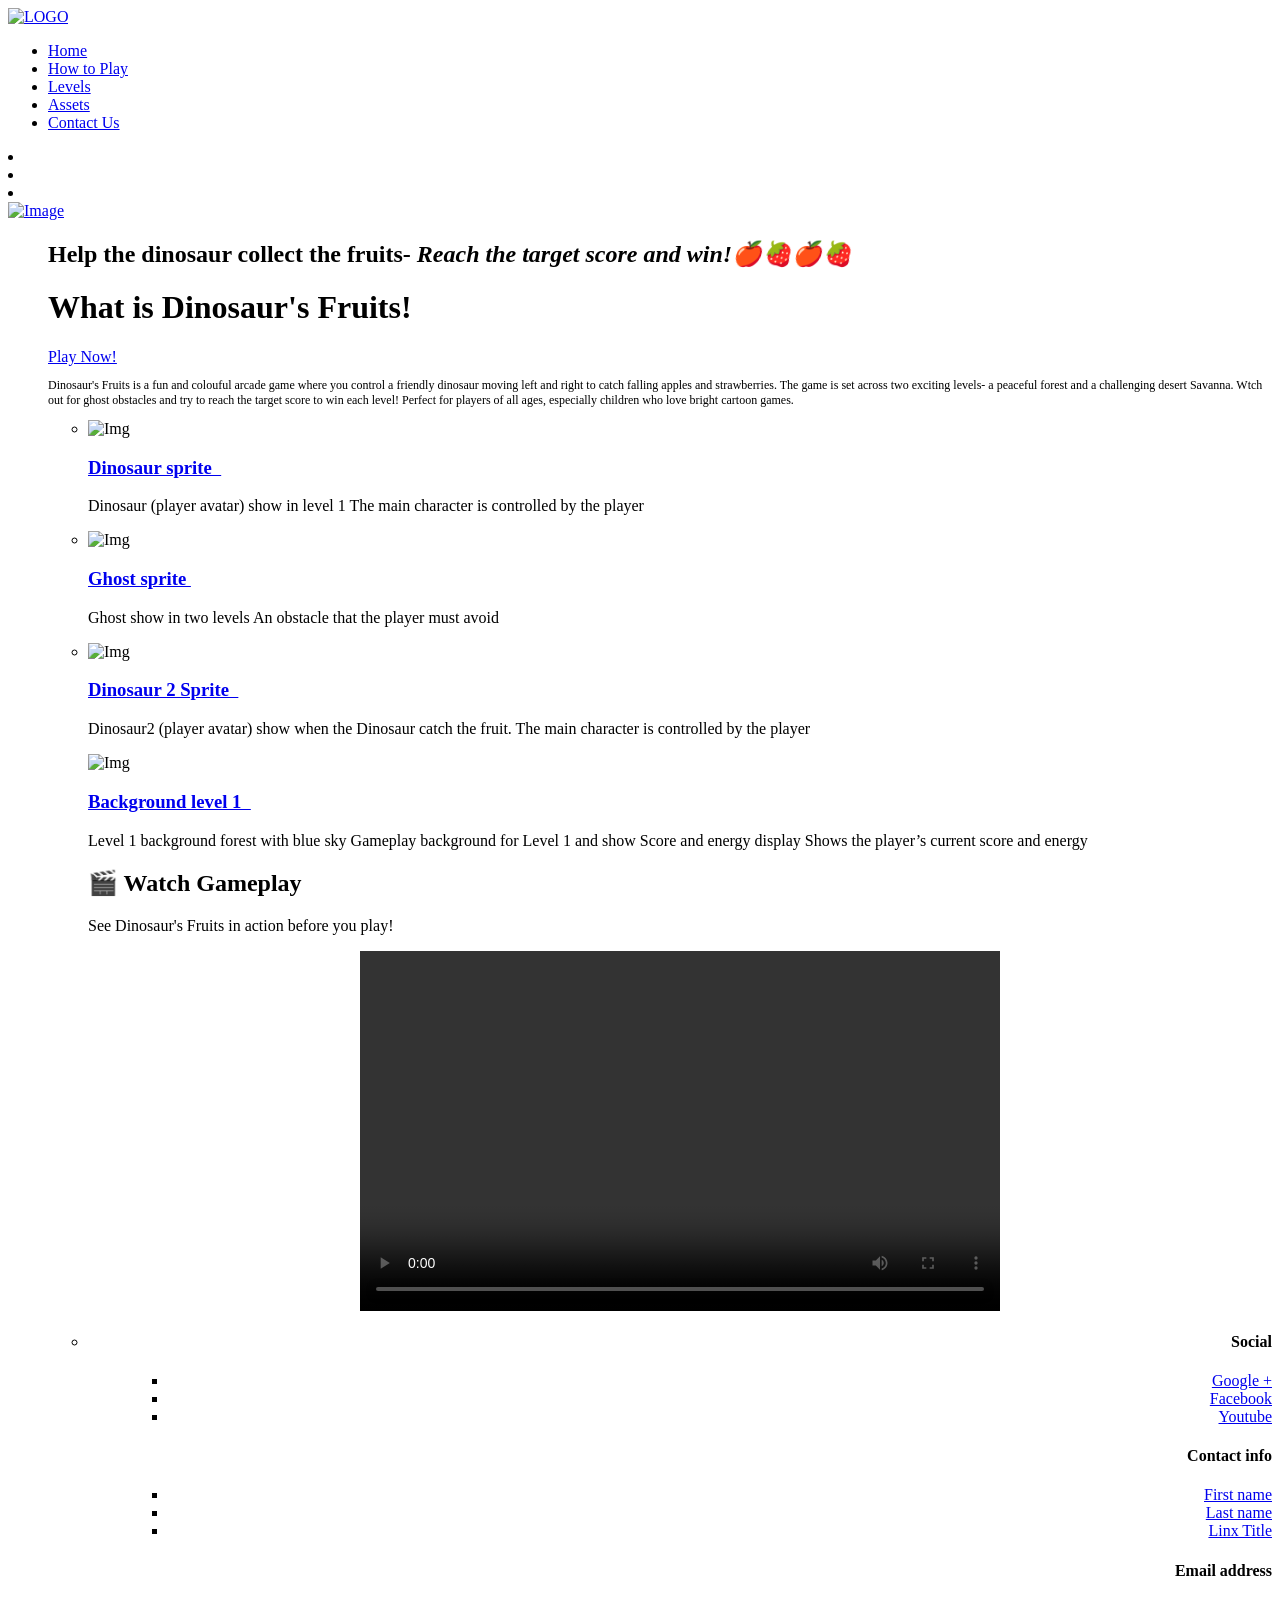
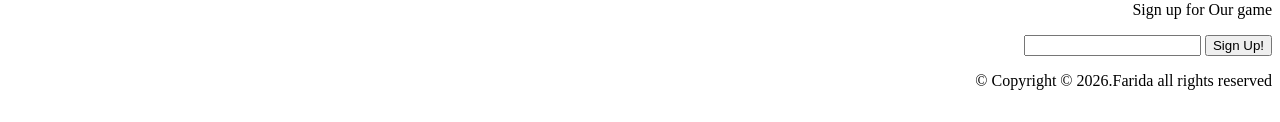
==== index.html @ c46a3d1c "Add files via upload" ====
<!DOCTYPE html>
<!-- Website template by freewebsitetemplates.com -->
<html>
<head>
	<meta charset="UTF-8">
	<title>Astronomy Website Template</title>
	<link rel="stylesheet" href="css/style.css" type="text/css">
</head>
<body>
	<div id="header">
		<div class="wrapper clearfix">
			<div id="logo">
				<a href="index.html"><img src="images/logo.JPG" alt="LOGO"></a>
			</div>
			<ul id="navigation">
				<li class="selected">
					<a href="index.html">Home</a>
				</li>
				<li>
					<a href="about.html">How to Play</a>
				</li>
				<li>
					<a href="blog.html">Levels</a>
				</li>
				<li>
					<a href="gallery.html">Assets</a>
				</li>
				<li>
					<a href="contact.html">Contact Us</a>
				</li>
			</ul>
		</div>
	</div>
	<div id="contents">
		<div id="adbox">
			<div class="spaceshuttle-closeup">
				<div class="info">
					</div>
			</div>
			<div>
			</div>
			     <li> 
			     </li>
				 <li>
				    </li>
			<li>
			</li>
				<div class="section">
			<a href="index.html"><img src="images/ss.JPG" alt="Image"></a>
			<ul>

				<div>
			</div>
			<div class="highlight">
				<h2>Help the dinosaur collect the fruits- <i>Reach the target score and win!🍎🍓🍎🍓</i></h2>
			</div>
		<div>
		<div class="body clearfix">
			<div class="click-here">
				<h1>What is Dinosaur's Fruits!</h1>
				<a href="index.html" class="btn2">Play Now!</a>
			</div>
			<p style="font-size:12px;">
				Dinosaur's Fruits is a fun and colouful arcade game where you control a friendly dinosaur moving left and right to catch falling apples and strawberries. The game is set across two exciting levels- a peaceful forest and a challenging desert Savanna. Wtch out for ghost obstacles and try to reach the target score to win each level! Perfect for players of all ages, especially children who love bright cartoon games. 
			</p>
		</div>
	</div>
	<div id="footer">
		<ul id="featured" class="wrapper clearfix">
			<li>
				<img src="images/astronaut.jpg" alt="Img" height="204" width="220">
				<h3><a href="blog.html">Dinosaur sprite&nbsp;&nbsp;</a></h3>
				<p>
					Dinosaur (player avatar) show in level 1 The main character is controlled by the player 
				</p>
			</li>
			<li>
				<img src="images/earth.jpg" alt="Img" height="204" width="220">
				<h3><a href="blog.html">Ghost sprite&nbsp;</a></h3>
				<p>
					Ghost show in two levels	             An obstacle that the player must avoid 
				</p>
			</li>
			<li>
				<img src="images/spacecraft-small.jpg" alt="Img" height="204" width="220">
				<h3><a href="blog.html">Dinosaur 2 Sprite&nbsp;&nbsp;</a></h3>
				<p>
					Dinosaur2  (player avatar) show when the Dinosaur catch the fruit.                          	The main character is controlled by the player 
				</p>
			</li>
			
				<img src="images/space-shuttle.jpg" alt="Img" height="204" width="220">
				<h3><a href="blog.html">Background level 1&nbsp;&nbsp;</a></h3>
				<p>
					Level 1 background forest with blue sky 	Gameplay background for Level 1 and show Score and energy display 	Shows the player’s current score and energy 
				</p>
				    <div>
			           </div>
	                   <div class="hero">
                         <div class="hero-bg" style="background-image:url('images/menu-bg.png')">
                          </div>
                           </div>
				          <div class="video-section" style="position: fixed; left: 0; right: 0; margin: auto;"></div>
                          <h2 class="section-title">🎬 Watch Gameplay</h2>
                         <p class="section-sub">See Dinosaur's Fruits in action before you play!</p>
            <div style="text-align: right; width: 100%; display: flex; flex-direction: column; align-items: right;">
              <video width="640" height="360" controls style="display: block; margin: 0 auto;">
                <source src="images/dinovideo.mp4" type="video/mp4">
				Your browser does not support the video tag.
              </video>
			<li>
           <ul>
		   <div class="body">
			   <div class="wrapper clearfix">
		           <div id="links">
		               <div>
						   <h4>Social</h4>
						   <ul>
							<li>
								<a href="http://freewebsitetemplates.com/go/googleplus/" target="_blank">Google +</a>
							</li>
							<li>
								<a href="http://freewebsitetemplates.com/go/facebook/" target="_blank">Facebook</a>
							</li>
							<li>
								<a href="http://freewebsitetemplates.com/go/youtube/" target="_blank">Youtube</a>
							</li>
						</ul>
					</div>
					<div>
						<h4>Contact info</h4>
						<ul>
							<li>
								<a href="index.html">First name</a>
							</li>
							<li>
								<a href="index.html">Last name</a>
							</li>
						    <li>
								<a href="index.html">Linx Title</a>
							</li>
						</ul>
					</div>
				</div>
				<div id="newsletter">
					<h4>Email address</h4>
					<p>
						Sign up for Our game
					</p>
					<form action="index.html" method="post">
						<input type="text" value="">
						<input type="submit" value="Sign Up!">
					</form>
				</div>
				<p class="footnote">
					© Copyright © 2026.Farida all rights reserved
			    </p>
			</div>
		</div>
	<div>
<body>
</html>
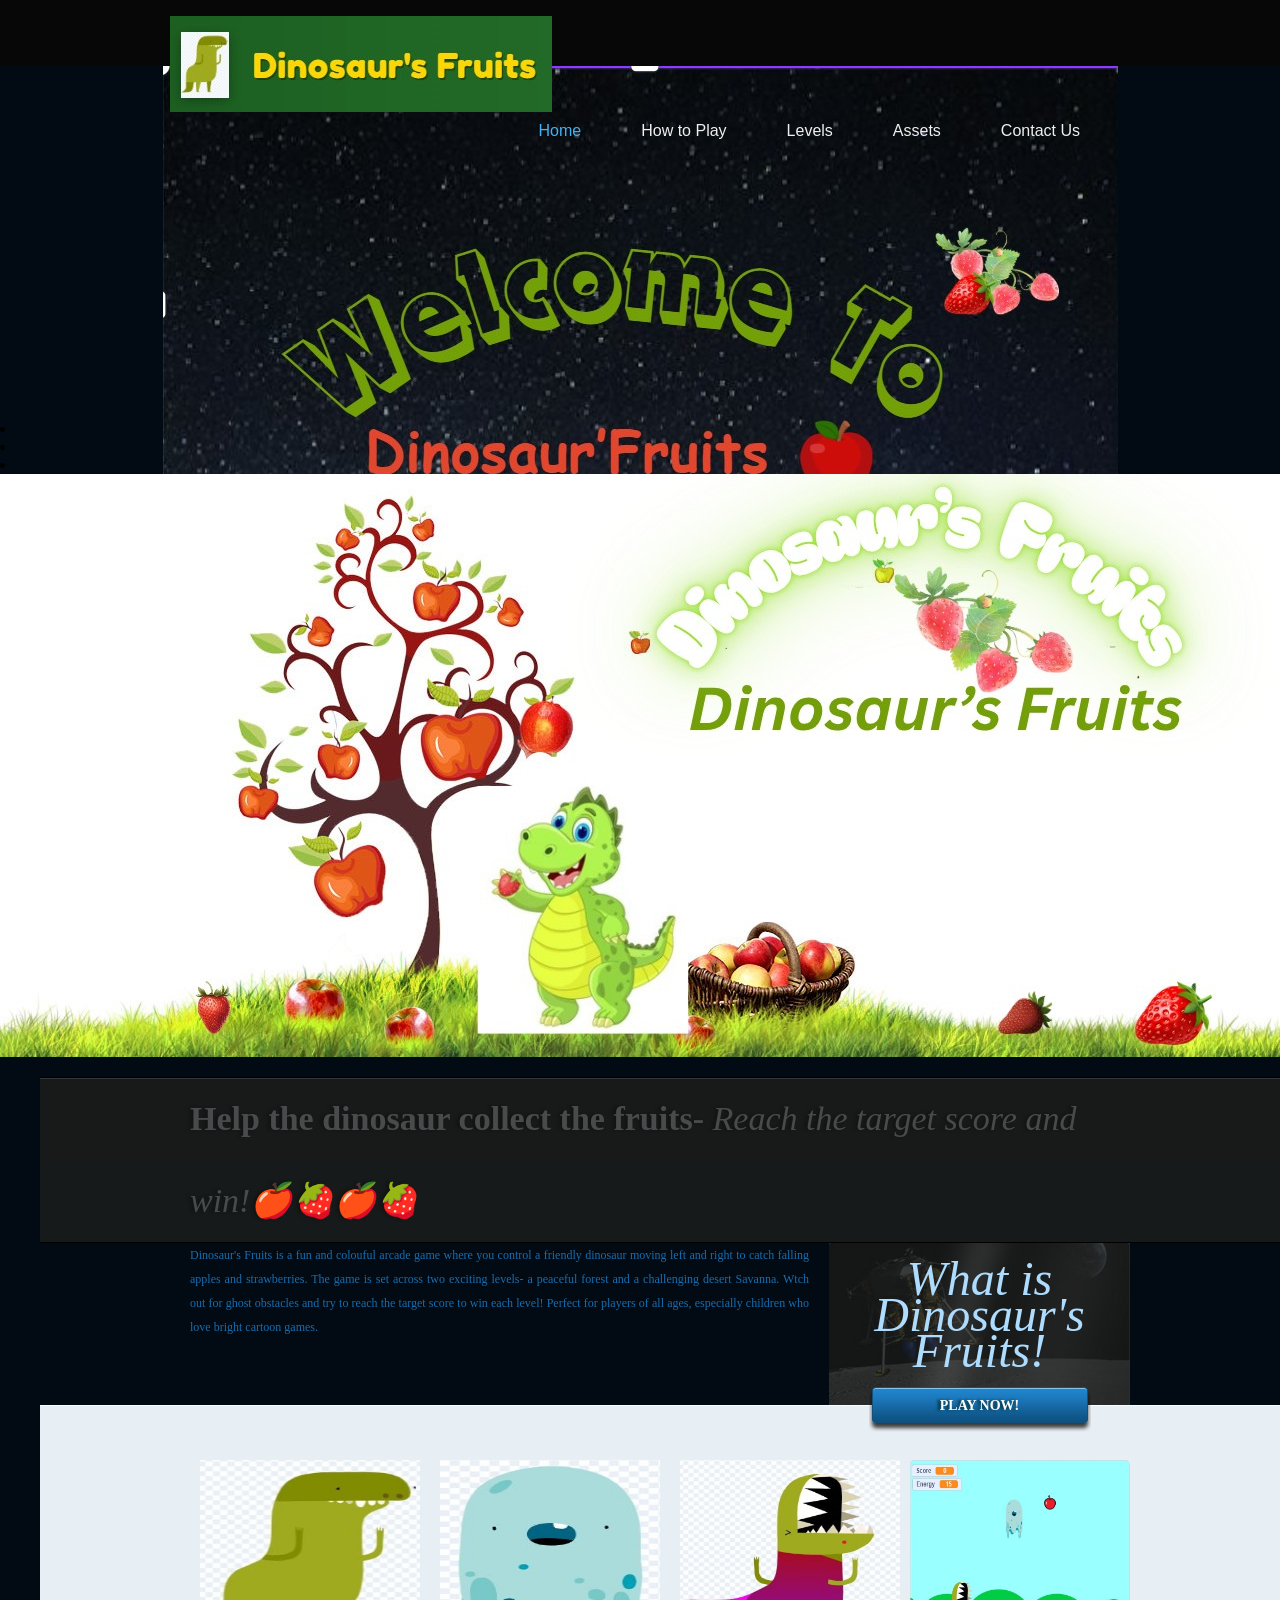
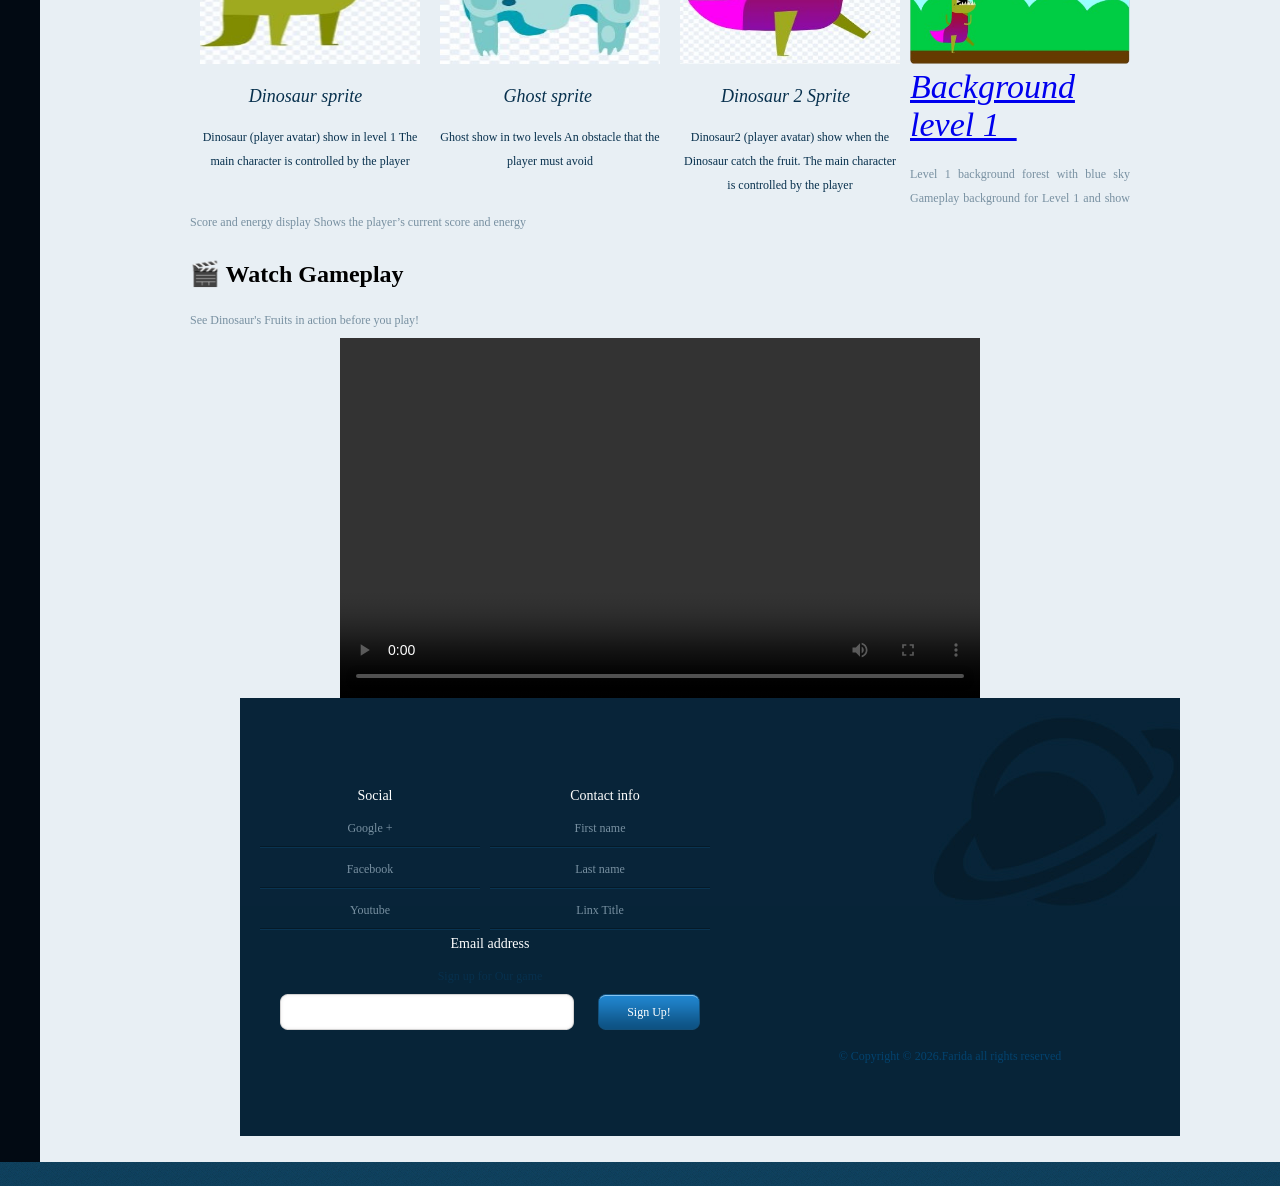
==== commit d8a068df: "Update index.html" ====
--- a/index.html
+++ b/index.html
@@ -10,7 +10,7 @@
 	<div id="header">
 		<div class="wrapper clearfix">
 			<div id="logo">
-				<a href="index.html"><img src="images/logo.JPG" alt="LOGO"></a>
+				<a href="index.html"><img src="images/logo.jpg" alt="LOGO"></a>
 			</div>
 			<ul id="navigation">
 				<li class="selected">
@@ -46,7 +46,7 @@
 			<li>
 			</li>
 				<div class="section">
-			<a href="index.html"><img src="images/ss.JPG" alt="Image"></a>
+			<a href="index.html"><img src="images/ss.jpg" alt="Image"></a>
 			<ul>
 
 				<div>
@@ -159,4 +159,4 @@
 		</div>
 	<div>
 <body>
-</html>+</html>
--- a/css/style.css
+++ b/css/style.css
@@ -0,0 +1,553 @@
+/* Website template by freewebsitetemplates.com */
+@font-face {
+	font-family: 'PTSerif-Caption';
+	src: url('../fonts/PT_Serif-Caption-Web-Regular.eot');
+	src: local('☺'), url('../fonts/PT_Serif-Caption-Web-Regular.woff') format('woff'), url('../fonts/PT_Serif-Caption-Web-Regular.ttf') format('truetype'), url('../fonts/PT_Serif-Caption-Web-Regular.svg') format('svg');
+	font-weight: normal;
+	font-style: normal;
+}
+body {
+	background: url(../images/bg-body.jpg) repeat left top;
+	font-family: Arial, Helvetica, sans-serif;
+	min-width: 960px;
+	margin: 0;
+}
+img {
+	border: 0;
+}
+.wrapper {
+	width: 960px;
+	margin: 0 auto;
+}
+.clearfix:after {
+	clear:both;
+	content:"";
+	display:block;
+	height:1%;
+	line-height:0;
+	visibility:hidden;
+}
+/*------------------------------ HEADER ------------------------------*/
+.btn1, .btn2, .btn3, #newsletter input {
+	background: url(../images/interface.png) no-repeat;
+}
+.btn1, .btn2, .btn3 {
+	color: #fdfdfd;
+	display: inline-block;
+	font-size: 14px;
+	font-weight: bold;
+	text-align: center;
+	text-decoration: none;
+	text-shadow: -3px 0 3px #053131;
+	text-transform: uppercase;
+}
+.btn1 {
+	background-position: 0 0;
+	height: 34px;
+	line-height: 34px;
+	width: 202px;
+	padding: 0 3px 9px;
+}
+.btn2 {
+	background-position: 0 -53px;
+	height: 37px;
+	line-height: 37px;
+	width: 216px;
+	padding: 0 3px 8px;
+}
+.btn3 {
+	background-position: 0 -108px;
+	font: 22px/49px Georgia, "Times New Roman", Times, serif;
+	height: 49px;
+	width: 222px;
+}
+.btn1:hover {
+	background-position: -222px 0;
+}
+.btn2:hover {
+	background-position: -232px -53px;
+}
+.btn3:hover {
+	background-position: -232px -108px;
+}
+/*------------------------------ HEADER ------------------------------*/
+#header {
+	background: url(../images/bg-header.png) repeat-x center top;
+	height: 50px;
+	padding: 16px 0 0;
+	text-align: right;
+}
+/** Logo **/
+#logo {
+	float: left;
+	display: inline-block;
+	margin-left: 10px;
+}
+/** Navigation **/
+#navigation {
+	display: inline-block;
+	height: 30px;
+	list-style: none;
+	margin: 0 10px;
+	padding: 0;
+*width: 516px; /** Needed for IE7 **/
+}
+#navigation li {
+	float: left;
+	margin: 0 30px;
+}
+#navigation li:first-child {
+	margin-left: 0;
+}
+#navigation li a {
+	color: #efefef;
+	line-height: 30px;
+	padding: 0;
+	text-decoration: none;
+}
+#navigation li a:hover, #navigation li.selected a {
+	color: #44b2f1;
+}
+/*------------------------------ CONTENTS ------------------------------*/
+#contents {
+	background: url(../images/bg-content.png) repeat-x center top;
+	margin: 0 0 24px;
+	padding: 56px 0 0;
+}
+#contents h1, #featured h3 {
+	color: #fbfdfd;
+	font: italic 34px Georgia, "Times New Roman", Times, serif;
+	font-style: italic;
+	margin: 0 0 18px;
+}
+#contents p {
+	color: #e8eff4;
+	font-size: 14px;
+	line-height: 24px;
+	margin: 0;
+	padding: 0 0 30px;
+	text-align: justify;
+}
+#contents p a {
+	color: #e8eff4;
+}
+#contents p a:hover {
+	color: #0aa3fa;
+}
+#contents p b {
+	display: block;
+}
+#contents .body {
+	width: 940px;
+	margin: 0 auto;
+	padding: 0 10px;
+}
+#contents .click-here {
+	float: right;
+	background: url(../images/spacecraft.jpg) no-repeat center top;
+	display: inline-block;
+	height: 162px;
+	width: 301px;
+	margin-left: 20px;
+	text-align: center;
+}
+#contents .click-here h1 {
+	color: #addcfe;
+	font-style: italic;
+	line-height: 36px;
+	margin: 18px 0;
+}
+/** adbox **/
+#adbox {
+	background: #020a13 url(../images/dhh.jpg) no-repeat center top;
+	font-family: Georgia, "Times New Roman", Times, serif;
+	min-height: 433px;
+	margin: -56px 0 22px;
+/** Needed for IE7 **/
+*margin: 0;
+*position: relative;
+*top: -56px;
+}
+#adbox .wrapper {
+	width: 940px;
+	padding: 54px 10px 26px;
+}
+#adbox .info {
+	height: 354px;
+	width: 330px;
+	overflow: hidden;
+}
+#adbox h1 {
+	color: #ffffff;
+	font-size: 48px;
+	font-style: italic;
+	line-height: 50px;
+	margin-bottom: 30px;
+}
+#adbox p {
+	color: #176eb0;
+	font-size: 14px;
+	line-height: 24px;
+}
+#adbox p a {
+	color: #176eb0;
+}
+#adbox div.highlight {
+	background: #171a1a url(../images/adbox-bg-heading.jpg) repeat-x left top;
+	min-height: 82px;
+	border-color: #000;
+	border-style: solid none;
+	border-width: 1px;
+}
+#adbox div.highlight h2 {
+	color: #484b4b;
+	font-size: 34px;
+	line-height: 82px;
+	width: 940px;
+	margin: 0 auto;
+	padding: 0 10px;
+	text-shadow: -3px 0 3px #121413;
+}
+#adbox div.highlight h2 i {
+	font-weight: normal;
+}
+/** main **/
+.main {
+	padding: 0 10px;
+}
+/** sidebar **/
+#sidebar {
+	float: right;
+	width: 220px;
+	margin: 0 10px 0 80px;
+}
+#sidebar ul {
+	list-style: none;
+	margin: 0 0 80px;
+	padding: 0;
+}
+#sidebar > ul li {
+	margin: 0 0 16px;
+}
+#sidebar > ul li img {
+	border: 4px solid #fff;
+	border-radius: 3px;
+}
+#sidebar > ul li a:hover {
+	filter:alpha(opacity=80);
+	opacity:0.8;
+}
+#sidebar .click-here {
+	background: url(../images/spacecraft-dark.jpg) no-repeat center top;
+	display: inline-block;
+	height: 162px;
+	width: 221px;
+	margin-left: 20px;
+	text-align: center;
+}
+/** time **/
+.time {
+	color: #2986bb;
+	font-size: 12px;
+}
+/** list **/
+.list {
+	list-style: none;
+	margin: 0;
+	padding: 0;
+}
+.list li span.time {
+	float: right;
+	margin-top: 6px;
+}
+.list li h4 {
+	color: #fbfdfd;
+	font-size: 16px;
+	line-height: 24px;
+	margin: 0;
+	text-transform: uppercase;
+}
+.list li {
+	padding: 0 0 48px;
+}
+#contents .list li p {
+	padding: 0;
+}
+.list li a.more {
+	float: right;
+	color: #34b0fb;
+	display: inline-block;
+	font-size: 14px;
+}
+.list li a.more:hover {
+	color: #c3e9fe;
+}
+/** pagination **/
+.pagination {
+	display: inline-block;
+	list-style: none;
+	margin: 0;
+	padding: 0;
+}
+.pagination li {
+	float: left;
+	font: 12px Arial, Helvetica, sans-serif;
+	margin: 0 2px;
+}
+.pagination li a {
+	color: #36b4fd;
+	padding: 3px;
+	text-decoration: none;
+}
+.pagination li a:hover, #pagination li.selected a {
+	color: #95d3f9;
+}
+/** gallery **/
+#gallery #sidebar, #contact #sidebar {
+	margin-left: 10px;
+}
+#gallery .photos {
+	margin: 0 0 20px;
+}
+#gallery .viewer {
+	margin: 0 0 18px;
+}
+#gallery .photos > ul {
+	background-color: #072a3e;
+	display: inline-block;
+	list-style: none;
+	margin: 0;
+	padding: 12px 15px;
+}
+#gallery .photos > ul li {
+	float: left;
+	margin: 0 9px;
+	position: relative;
+}
+#gallery .photos > ul li a:hover span.cover {
+	background-color: #e8eff4;
+	display: block;
+	height: 96px;
+	width: 100%;
+	opacity: 0.49;
+	position: absolute;
+	top: 0;
+	left: 0;
+}
+/** Contact **/
+#contact form {
+	width: 709px;
+}
+#contact form ul {
+	list-style: none;
+	margin: 0;
+	padding: 0;
+}
+#contact form ul li {
+	display: inline-block;
+	width: 100%;
+	margin: 0 0 18px;
+}
+#contact form ul li > label {
+	float: right;
+	color: #e8eff4;
+	display: inline-block;
+	font: italic 14px/36px 'PTSerif-Caption';
+	width: 230px;
+}
+#contact form ul li > label.msg {
+	margin-bottom: 60px;
+	padding-top: 80px;
+}
+#contact form ul li:hover > label {
+	color: #2da6fc;
+}
+#contact textarea {
+	float: left;
+	background-color: #fff;
+	color: #060606;
+	font: 14px/36px Arial, Helvetica, sans-serif;
+	height: 367px;
+	width: 450px;
+	border: 0;
+	margin: 0 10px 0 0;
+	padding-left: 10px;
+	overflow: auto;
+}
+#contact form ul li div {
+	display: inline-block;
+	width: 225px;
+	margin: 50px 0;
+	padding-left: 5px;
+}
+#contact form ul li div label {
+	color: #fcc43d;
+	display: inline-block;
+	font: 12px Arial, Helvetica, sans-serif;
+	font-weight: normal;
+}
+#contact input[type='text'] {
+	background-color: #fff;
+	color: #060606;
+	font: 14px/36px Arial, Helvetica, sans-serif;
+	height: 36px;
+	width: 440px;
+	border: 0;
+	margin-right: 10px;
+	padding: 0 10px;
+}
+#contact input[type='checkbox'] {
+	background-position: 0 0;
+	height: 13px;
+	width: 12px;
+	border: 0;
+	margin-left: 0;
+	margin-right: 10px;
+	padding: 0;
+}
+#contact input[type='submit'] {
+	cursor: pointer;
+	border: 0;
+	margin-top: 3px;
+	margin-left: 5px;
+}
+#contact div.checkbox label {
+	cursor: pointer;
+}
+/*------------------------------ FOOTER ------------------------------*/
+#footer {
+	background-color: #e8eff4;
+	border-top: 1px solid #fdfcfc;
+}
+#footer .body {
+	background: #072438 url(../images/bg-footer.jpg) no-repeat center top;
+	min-height: 136px;
+	padding: 36px 0;
+}
+#footer h4 {
+	color: #fff;
+	font: normal 14px Georgia, "Times New Roman", Times, serif;
+	margin: 0 0 12px;
+}
+#footer p {
+	color: #7890a1;
+	font-size: 12px;
+	line-height: 24px;
+	margin: 0;
+	padding: 0 0 6px;
+}
+/** featured **/
+#featured {
+	display: block;
+	list-style: none;
+	width: 960px;
+	margin: 0 auto;
+	padding: 30px 0;
+}
+#featured li {
+	float: left;
+	width: 220px;
+	margin: 0 10px;
+	text-align: center;
+}
+#featured li h3 {
+	color: #07304d;
+	font-size: 18px;
+	margin: 18px 0;
+}
+#featured li h3 a {
+	color: #07304d;
+	text-decoration: none;
+}
+#featured li h3 a:hover {
+	color: #51a9e9;
+}
+#featured li p {
+	color: #07304d;
+	font-size: 12px;
+	text-align: center;
+}
+/** links **/
+#links {
+	float: left;
+	width: 460px;
+	margin: 0 10px;
+}
+#links > div {
+	float: left;
+	width: 230px;
+}
+#links ul {
+	list-style: none;
+	width: 178px;
+	margin: 0;
+	padding: 0;
+}
+#links ul li {
+	background: url(../images/border-footer.png) repeat-x left bottom;
+	margin: 0 0 6px;
+	padding: 3px 0 8px;
+}
+#links ul li:first-child {
+	padding-top: 0;
+}
+#links ul li a {
+	color: #7890a1;
+	font-size: 12px;
+	line-height: 24px;
+	text-decoration: none;
+}
+#links ul li a:hover {
+	color: #e8eff4;
+}
+/** newsletter **/
+#newsletter {
+	float: left;
+	width: 460px;
+	margin: 0 10px 10px;
+}
+#newsletter form {
+	display: inline-block;
+}
+#newsletter input {
+	float: left;
+	font: 12px/36px "Palatino Linotype", "Book Antiqua", Palatino, serif;
+	height: 36px;
+	border: 0;
+	margin: 0;
+	padding: 0;
+}
+#newsletter input[type='text'] {
+	background-position: 0 bottom;
+	width: 282px;
+	margin-right: 24px;
+	padding-left: 6px;
+	padding-right: 6px
+}
+#newsletter input[type='submit'] {
+	background-position: -304px bottom;
+	color: #fff;
+	cursor: pointer;
+	width: 102px;
+}
+#newsletter input[type='submit']:hover {
+	background-position: right bottom;
+}
+#footer .footnote {
+	float: right;
+	display: inline-block;
+	color: #03436f;
+	width: 460px;
+	margin-right: 10px;
+}
+.video-section {
+  text-align: center;
+  width: 100%;
+  display: flex;
+  flex-direction: column;
+  align-items: center;
+}
+ 
+
+
+  
